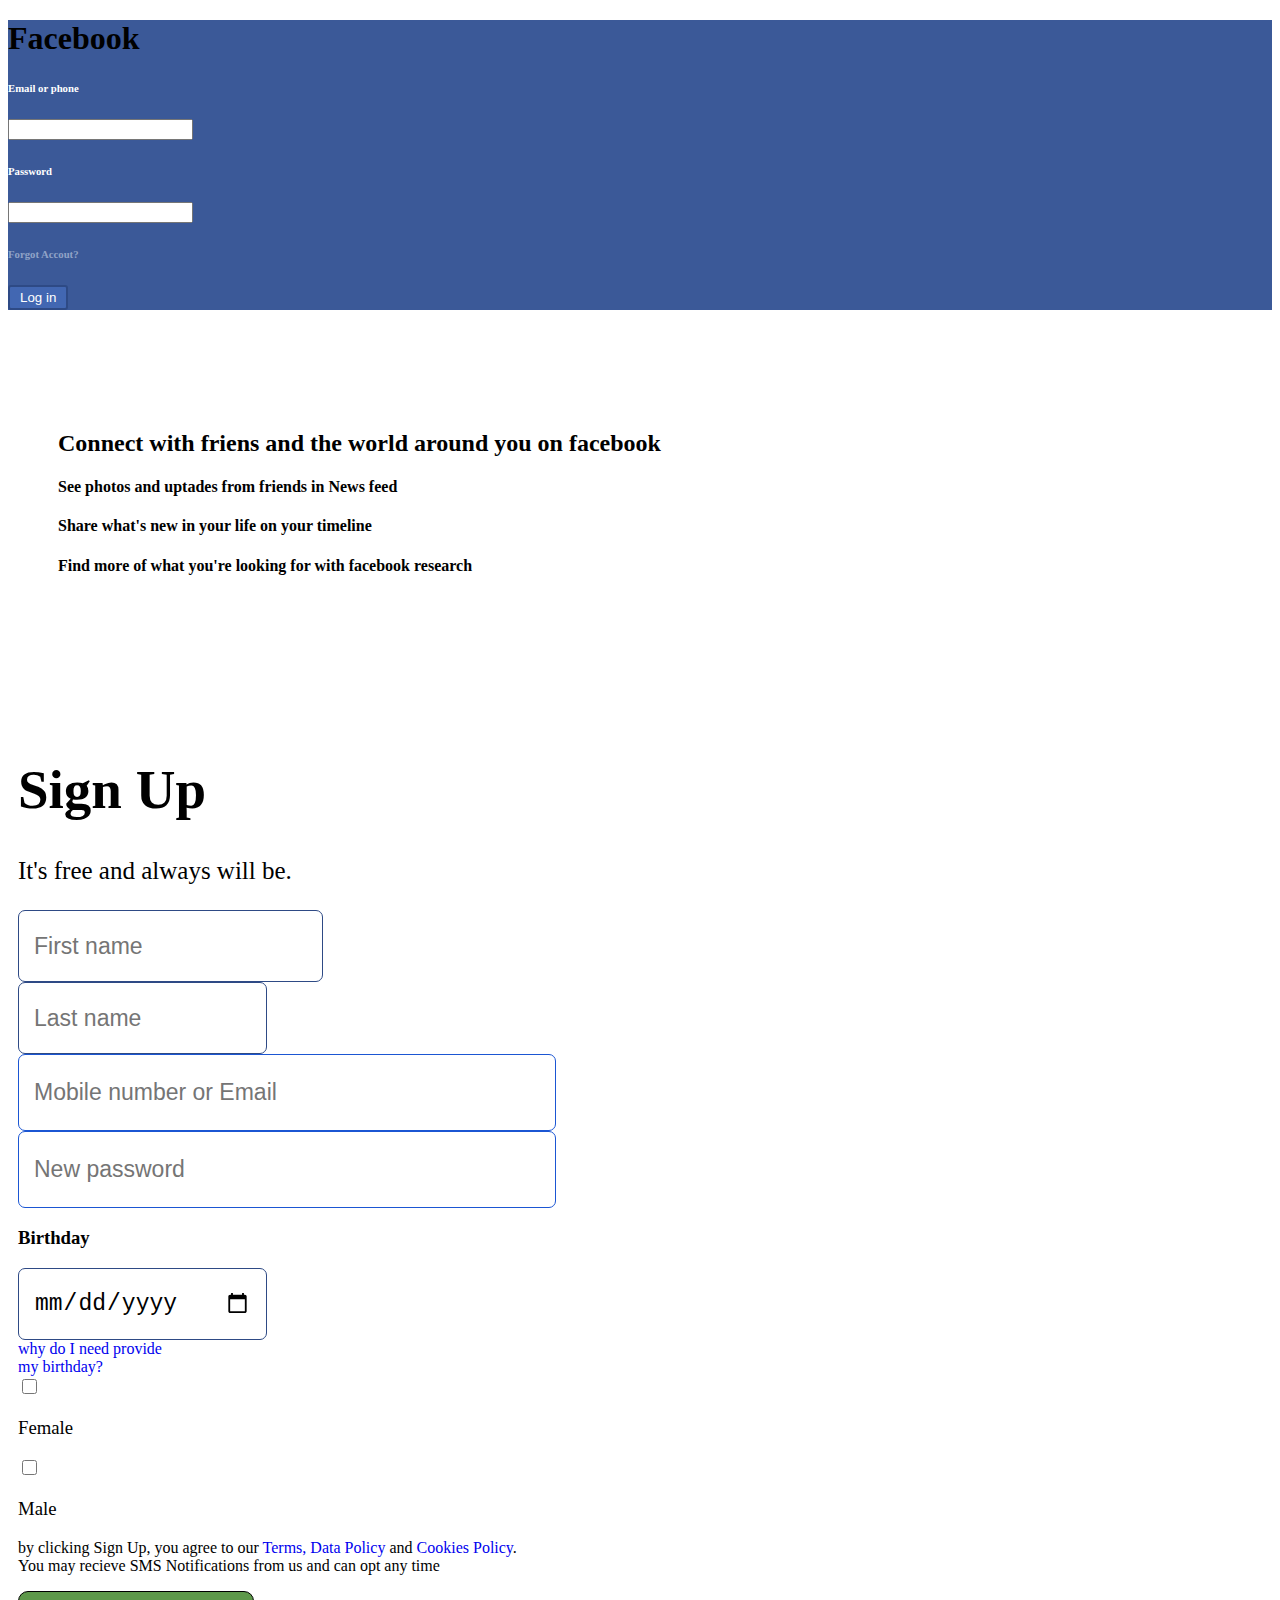
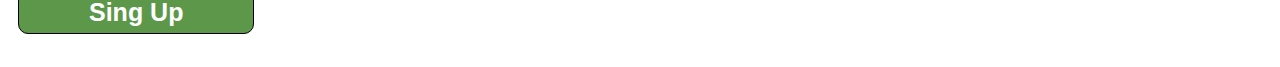
==== facebook.html @ c0e9fb2b "first commit" ====
<!DOCTYPE html>
<html lang="en">
<head>
    <meta charset="UTF-8">
    <meta name="viewport" content="width=device-width, initial-scale=1.0">
    <title>Facebook log in</title>
    <link rel="stylesheet" href="./facebook.css">
    <link rel="stylesheet" href="../../fontawesome-free-6.4.2-web/css/all.min.css">
    <link rel="stylesheet" href="../../bootstrap-5.3.1-dist/css/bootstrap.min.css">
   
</head>
<body>

    <!-- done -->
    <div class="divKing">
        <!-- nav -->
        <div class="navigation px-5 d-flex justify-content-between">
            <div>
                <h1 class="nav-h1 text-light">Facebook</h1>
            </div>
            
            <div class="d-flex right-nav justify-content-between">
            
                <div>
                 <h6 class="mt-2">Email or phone</h6>   
                 <input type="text">
                </div>
                
            <div>
                <div>
                    <h6 class="mt-2">Password</h6>
                    <input type="text">
                </div>
                
                <div class="m-1">
                    <h6 class="forgot">Forgot Accout?</h6>
                </div>
            </div>
            
            <div class="d-flex align-items-center">
                <button class="logIn">Log in</button>
            </div> 
        </div>
    </div>
        <!-- nav -->
        
        <div class="bodypart d-flex justify-content-between">
            <div class="div-left">

                <div class="">
                    <h2 class="title">Connect with friens and the world around you on facebook</h2>
                </div>

                <div >
                     <div class="d-flex mt-5 align-items-center">
                    <i class="fa-regular fa-rectangle-list lists"></i>
                    <h4 class="mx-4"><b>See photos and uptades</b> from friends in News feed</h4>
                </div>

                <div class="d-flex mt-5 align-items-center">
                    <i class="fa-brands fa-stack-overflow lists"></i>
                    <h4 class="mx-4"><b>Share what's new</b> in your life on your timeline</h4>
                </div>

                <div class="d-flex mt-5 align-items-center">
                    <i class="fa-regular fa-share-from-square lists"></i>
                    <h4 class="mx-4"><b>Find more</b> of what you're looking for with facebook research</h4>
                </div>
                </div>
               

                <div></div>
            </div>

            <div class="div-right">
                <div class="SignUp">
                    <h1>Sign Up</h1>
                    <p>It's free and always will be.</p>
                    <div class="sign-input mt-3">

                        <div class="d-flex w-100 justify-content-between">
                            <input class="firstName" type="text" placeholder="First name">
                            <input class="lastName" type="text" placeholder="Last name">
                        </div>

                        <div class="w-100 mt-3">
                            <input class="mobile" type="text" placeholder="Mobile number or Email">
                            <input class="newPassword mt-3" type="text" placeholder="New password">
                        </div>

                    </div>
                </div>

                <div class="birthday mt-4 pt-1">
                    <h3>Birthday</h3>
                    <div class="d-flex align-items-center">
                        <input type="date" class="lastName">
                        <div class="mx-3">
                            <a class="link" href="yovvoyi">why do I need provide <br> my birthday?</a>
                        </div>
                    </div>

                    <div class=" my-2 d-flex w-50 justify-content-between">
                        <div class="d-flex">
                            <input class="checkbox m-auto" type="checkbox">
                            <h3 class="mt-1 mx-2 gender">Female</h3>
                        </div>

                        <div class=" d-flex">
                            <input class="checkbox m-auto" type="checkbox">
                            <h3 class="mt-1 mx-2 gender">Male</h3>
                        </div>
                    </div>

                    <div class="button2">
                        <p class="w-75">by clicking Sign Up, you agree to our <a href="a">Terms, Data Policy</a> and <a href="a">Cookies Policy</a>. You may recieve SMS Notifications from us and can opt any time</p>

                        <div>
                            <button class="signbutton"><span>Sing Up</span></button>
                        </div>
                    </div>

                </div>
            </div>
        </div>
       
    </div>   
    <!-- done   -->

    <script ></script>
</body>
</html>
---- facebook.css ----
.navigation{
    background-color: #3b5998;
}

.nav-h1{
    margin-top: 20px;
}

.email1{
    margin-bottom: 36px;
}

.right-nav{
    width: 460px;
    color: white;
}

.forgot{
 color: #90a3c7;
}

.logIn{
    border: 2px solid #2e4a85;
    color: white;
    padding: 3px 10px;
    font-weight: 500;
    background: #4267b2;
    border-radius: 3px;
}

.bodypart{
    width: 100%;
}
.div-left{
    width: 60%;
    padding: 100px 50px;
}

.div-right{
    width: 40%;
    padding: 25px 10px;
}

.SignUp p {
    font-size: 25px;
}

.SignUp h1{
    font-size: 55px;
    font-weight: bolder;
}

.lists{
    color: #acb8d3;
    font-size: 4rem;
}
.title{
    font-weight:700;
}

.firstName{
    width: 54%;
    height: 40px;
    padding: 15px;
    font-size: 23px;
    border-radius: 7px;
    border: 1px solid #2e4a85;
}

.link{
    text-decoration: none; 
}

.lastName{
    width: 43%;
    height: 40px;
    padding: 15px;
    font-size: 23px;
    border-radius: 7px;
    border: 1px solid #2e4a85;
}

.checkbox{
    border: 1px solid #2e4a85 !important;
    width: 15px !important;
    height: 15px;
    border-radius: 50%;
}

.button2 a{
    text-decoration: 0;
}

.signbutton{
    padding: 6px 70px;
    border-radius: 10px;
    border: 1px solid black;
    background: #5d984a;
    color:white;
    font-weight: bolder;
    font-size: 25px;
    transition: 700ms;
}

.signbutton:hover{
    border: 2px solid #5d984a;
    background: #fff;
    color: #5d984a;
}

.gender{
    font-weight: 500;
}

.mobile , .newPassword{
    display: block;
    width: 100%;
    height: 45px;
    padding: 15px;
    font-size: 23px;
    border-radius: 7px;
    border: 1px solid #1b56d3;
}
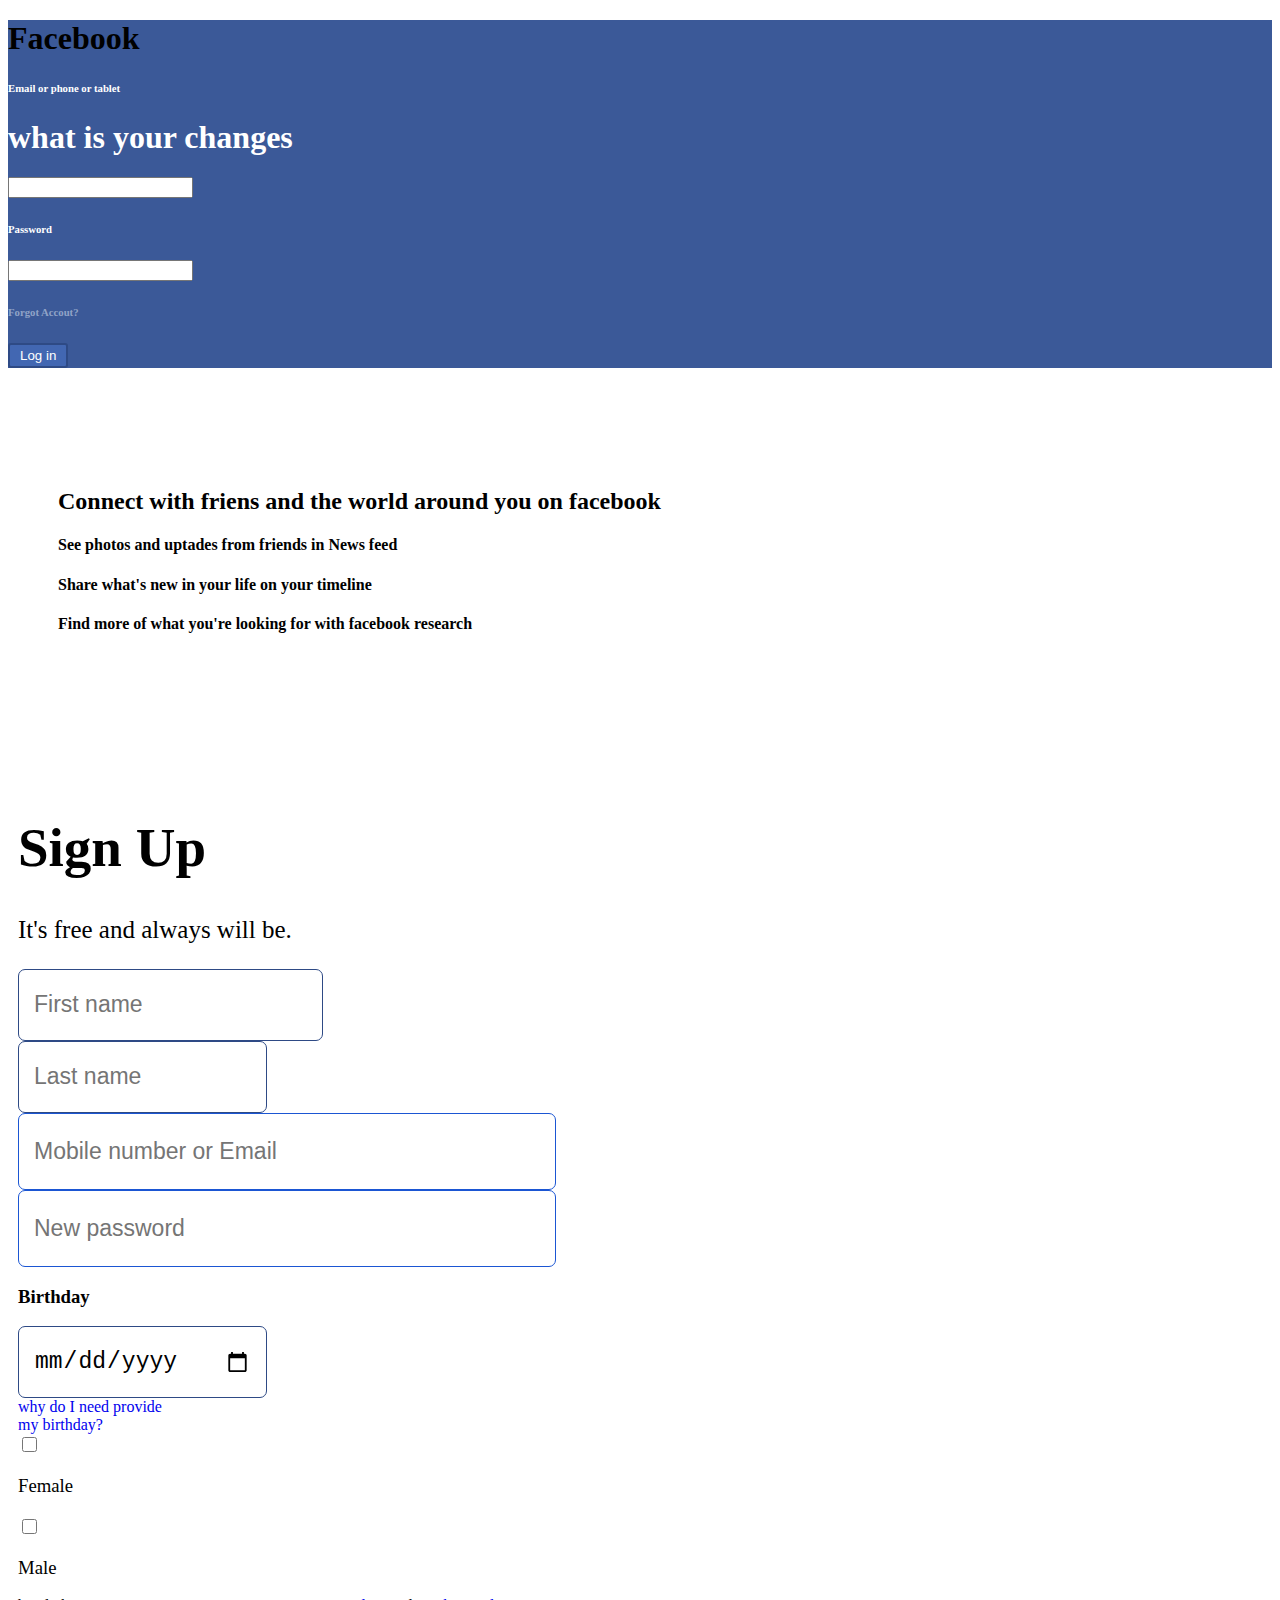
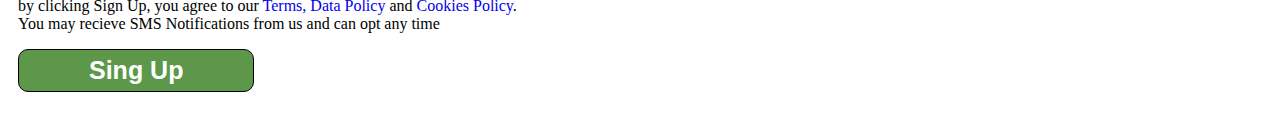
==== commit c502637a: "i am testing" ====
--- a/facebook.html
+++ b/facebook.html
@@ -22,7 +22,8 @@
             <div class="d-flex right-nav justify-content-between">
             
                 <div>
-                 <h6 class="mt-2">Email or phone</h6>   
+                 <h6 class="mt-2">Email or phone or tablet</h6>   
+                 <h1>what is your changes</h1>
                  <input type="text">
                 </div>
                 
